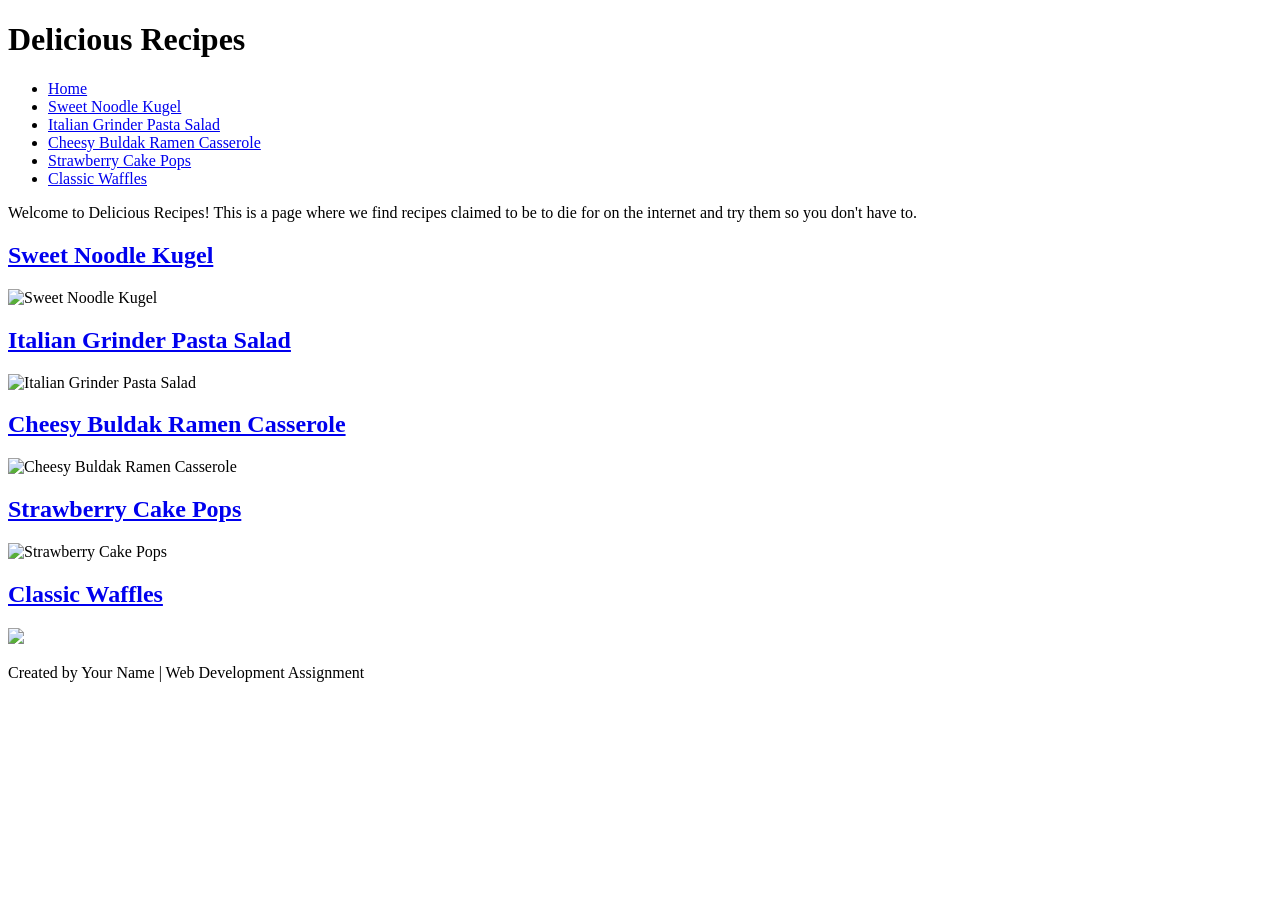
==== index.html @ 6d1808ec "Added universal navigation, footer and linked the new recipes on index.html" ====
<!DOCTYPE html>
<html lang="en">
  <head>
    <meta charset="UTF-8" />
    <meta name="viewport" content="width=device-width, initial-scale=1.0" />
    <title>Delicious Recipes</title>
    <link rel="stylesheet" href="styles.css">
  </head>
  <body>
    <header>
      <h1>Delicious Recipes</h1>
    </header>

    <nav>
      <ul>
        <li><a href="index.html">Home</a></li>
        <li><a href="recipies/sweetNoodleKugel.html">Sweet Noodle Kugel</a></li>
        <li><a href="recipies/italianGrinderPastaSalad.html">Italian Grinder Pasta Salad</a></li>
        <li><a href="recipies/cheesyBuldakRamenCasserole.html">Cheesy Buldak Ramen Casserole</a></li>
        <li><a href="recipies/strawberryCakePops.html">Strawberry Cake Pops</a></li>
        <li><a href="recipies/classicWaffles.html">Classic Waffles</a></li>
      </ul>
    </nav>

    <main>
      <section class="intro">
        <p class="description">
          Welcome to Delicious Recipes! This is a page where we find recipes claimed to be to die for on the internet and try them so you don't have to.
        </p>
      </section>

      <section class="recipe-grid">
        <div class="card">
          <h2><a href="recipies/sweetNoodleKugel.html">Sweet Noodle Kugel</a></h2>
          <img src="https://www.allrecipes.com/thmb/_SwWjWJf2kLHzlSrq3C0oJCjniY=/0x512/filters:no_upscale():max_bytes(150000):strip_icc()/285980-sweet-noodle-kugel-DDMFS-060-4x3-beauty-e22a5f892a8e4a33885cdd7b9209b91c.jpg" alt="Sweet Noodle Kugel">
        </div>
        
        <div class="card">
          <h2><a href="recipies/italianGrinderPastaSalad.html">Italian Grinder Pasta Salad</a></h2>
          <img src="https://www.allrecipes.com/thmb/HAYUUm9-1LRrR0e9Hnj8lJ23DnY=/0x512/filters:no_upscale():max_bytes(150000):strip_icc()/8655863_Italian-Grinder-Pasta-Salad_Dotdash-Meredith-Food-Studios_4x3-1c587c4aba10480b96cf2ab3b5758d54.jpg" alt="Italian Grinder Pasta Salad">
        </div>

        <div class="card">
          <h2><a href="recipies/cheesyBuldakRamenCasserole.html">Cheesy Buldak Ramen Casserole</a></h2>
          <img src="https://www.allrecipes.com/thmb/1haf1orJB2rsN8s0pTHHGRxvvss=/0x512/filters:no_upscale():max_bytes(150000):strip_icc()/11774054-Cheesy-Buldak-Ramen-Casserole-Peyton-Beckwith-Beauty-4x3-632be4866a014b9b93c9c7b2d16d6550.jpg" alt="Cheesy Buldak Ramen Casserole">
        </div>

        <div class="card">
          <h2><a href="recipies/strawberryCakePops.html">Strawberry Cake Pops</a></h2>
          <img src="https://www.allrecipes.com/thmb/6AXHxnXfu9Jd8EZWLTTKNnoFr4U=/750x0/filters:no_upscale():max_bytes(150000):strip_icc():format(webp)/starbucks-copycat-strawberries-and-cream-cake-pops-11927980-4x3-8f8541b0c74e4c7bb37e069a174507c7.jpg" alt="Strawberry Cake Pops">
        </div>

        <div class="card">
          <h2><a href="recipies/classicWaffles.html">Classic Waffles</a></h2>
          <img src="https://www.allrecipes.com/thmb/v0jQOt-s25Y1d32tz47tcHnv9rg=/0x512/filters:no_upscale():max_bytes(150000):strip_icc():format(webp)/20513-classic-waffles-mfs-025-4x3-81c0f0ace44d480ca69dd5f2c949731a.jpg">
        </div>
      </section>
    </main>

    <footer>
      <p>Created by Your Name | Web Development Assignment</p>
    </footer>
  </body>
</html>
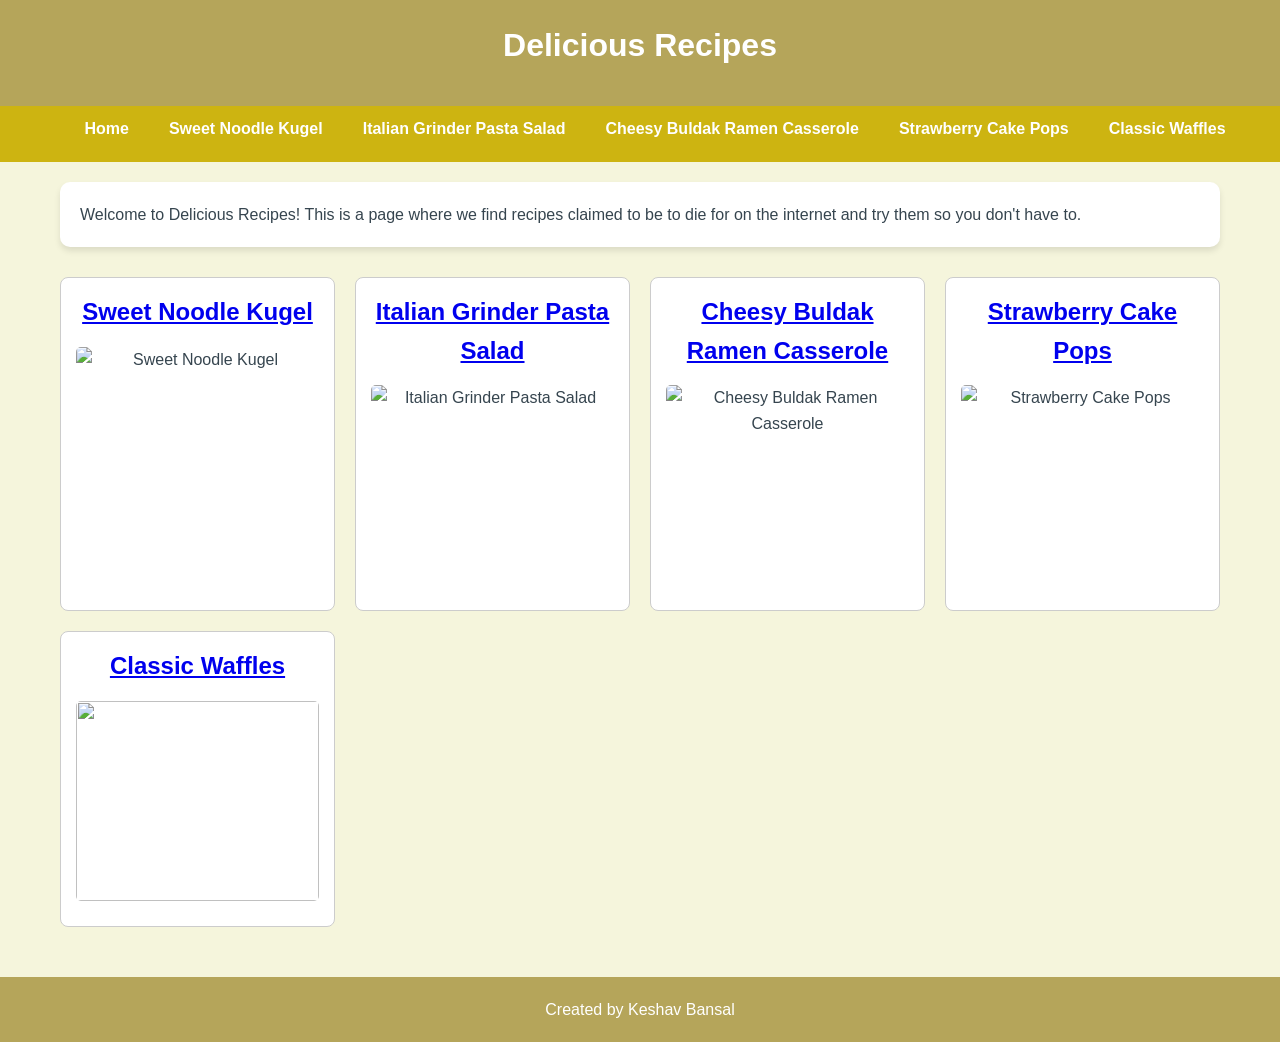
==== commit 3042e3ec: "Added CSS" ====
--- a/index.html
+++ b/index.html
@@ -58,7 +58,7 @@
     </main>
 
     <footer>
-      <p>Created by Your Name | Web Development Assignment</p>
+      <p>Created by Keshav Bansal</p>
     </footer>
   </body>
 </html>
--- a/styles.css
+++ b/styles.css
@@ -0,0 +1,128 @@
+* {
+    box-sizing: border-box;
+    margin: 0;
+    padding: 0;
+}
+
+body {
+    background-color: beige;
+    color: rgb(54, 69, 79);
+    font-family: 'Segoe UI', Tahoma, Geneva, Verdana, sans-serif;
+    line-height: 1.6;
+}
+
+header,
+footer {
+    background-color: rgb(181, 165, 90);
+    color: white;
+    text-align: center;
+    padding: 20px;
+}
+
+header h1 {
+    color: white;
+}
+
+nav {
+    background-color: #cdb411;
+    padding: 10px;
+}
+
+nav ul {
+    list-style-type: none;
+    display: flex;
+    justify-content: center;
+    gap: 20px;
+    flex-wrap: wrap;
+}
+
+nav a {
+    color: white;
+    text-decoration: none;
+    font-weight: bold;
+    padding: 5px 10px;
+    border-radius: 5px;
+    transition: background-color 0.3s ease, color 0.3s ease;
+}
+
+nav a:hover {
+    background-color: white;
+    color: rgb(255, 99, 71);
+}
+
+main {
+    padding: 20px;
+    max-width: 1200px;
+    margin: 0 auto;
+}
+
+section {
+    margin-bottom: 30px;
+    padding: 20px;
+    background-color: white;
+    border-radius: 10px;
+    box-shadow: 0 4px 6px rgba(0, 0, 0, 0.1);
+}
+
+.recipe-grid {
+    display: grid;
+    grid-template-columns: repeat(auto-fit, minmax(250px, 1fr));
+    gap: 20px;
+    background-color: transparent;
+    box-shadow: none;
+    padding: 0;
+}
+
+.card {
+    background-color: white;
+    padding: 15px;
+    border-radius: 8px;
+    border: 1px solid #ccc;
+    text-align: center;
+    transition: transform 0.2s ease;
+}
+
+.card:hover {
+    transform: translateY(-5px);
+}
+
+img {
+    max-width: 100%;
+    height: auto;
+    border-radius: 5px;
+    display: block;
+    margin: 10px auto;
+}
+
+.card img {
+    height: 200px;
+    object-fit: cover;
+    width: 100%;
+}
+
+h1,
+h2 {
+    color: rgb(42, 62, 75);
+    margin-bottom: 15px;
+}
+
+ul,
+ol {
+    margin-left: 30px;
+}
+
+li {
+    margin-bottom: 10px;
+}
+
+
+@media (max-width: 768px) {
+    nav ul {
+        flex-direction: column;
+        align-items: center;
+    }
+
+    .recipe-grid {
+        grid-template-columns: 1fr;
+    }
+}
